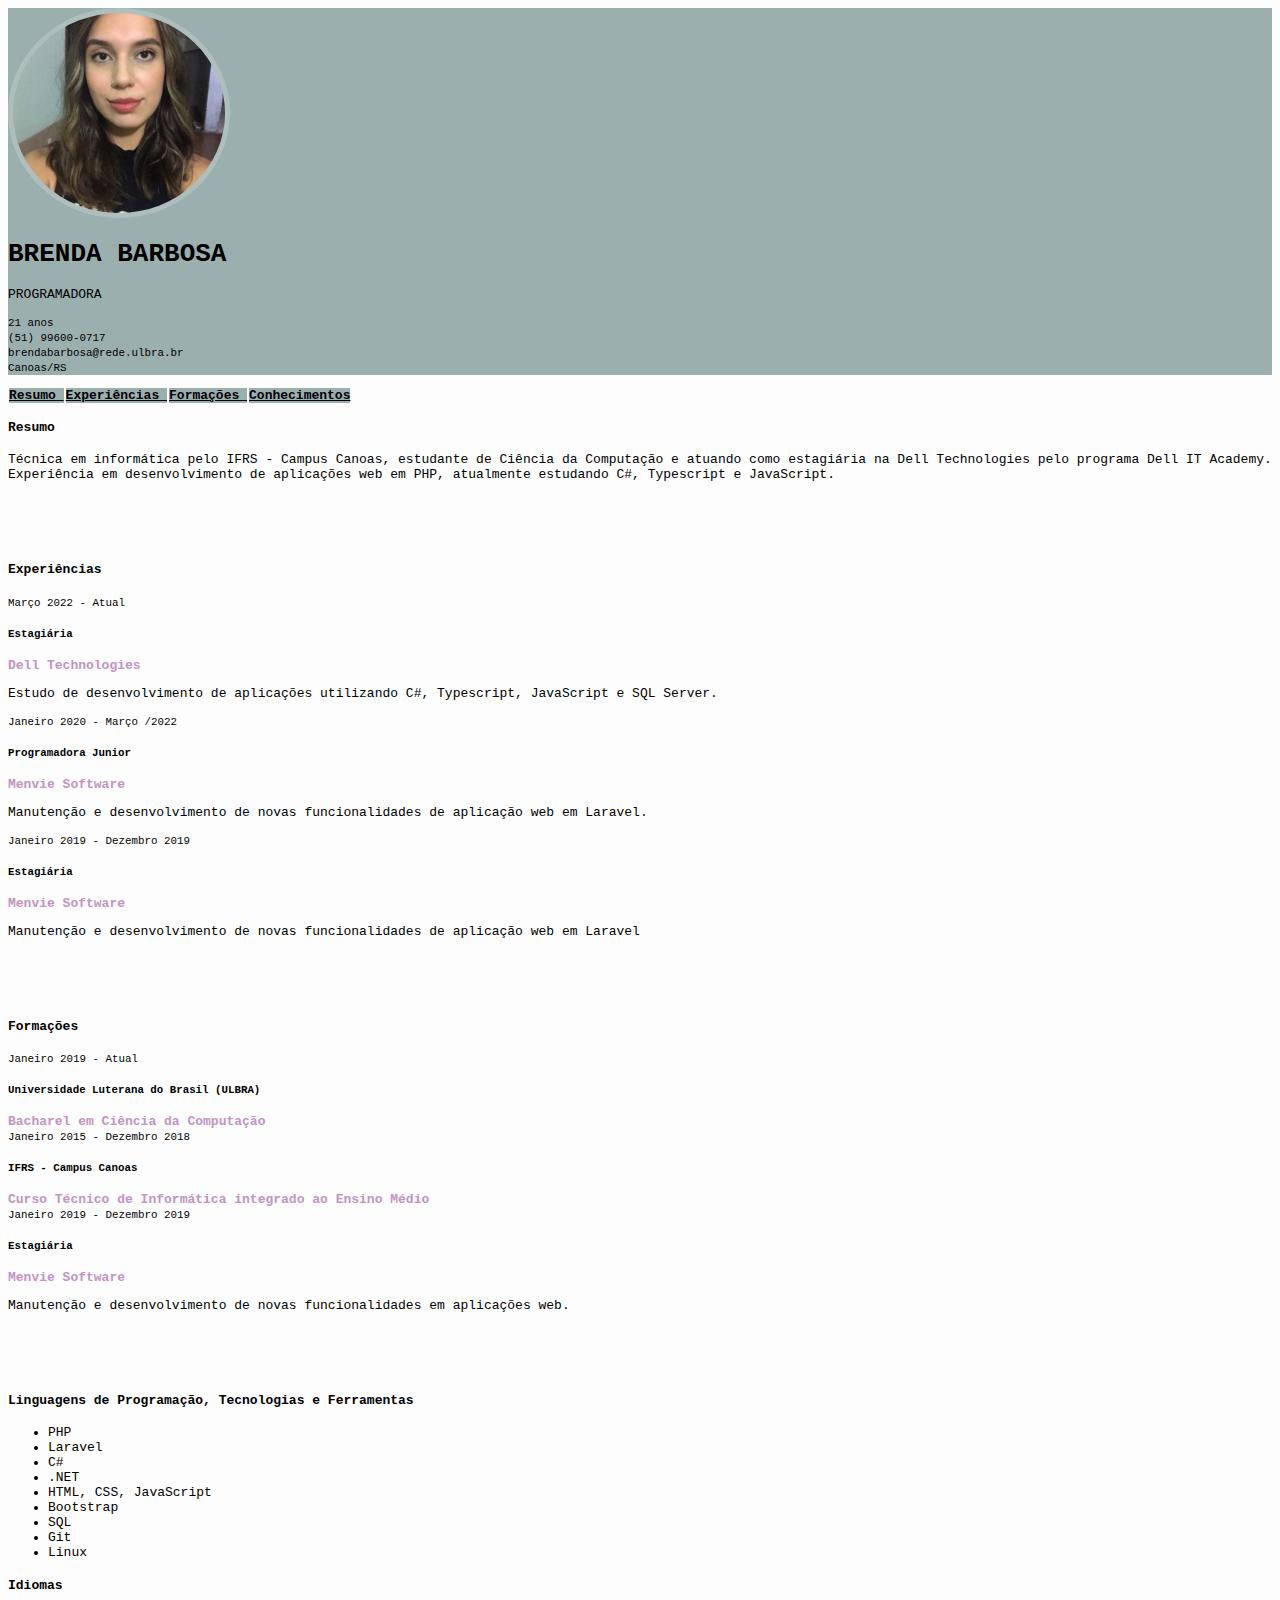
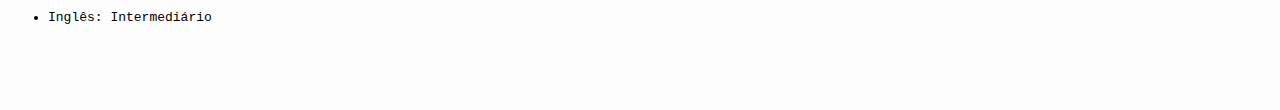
==== Laboratorio3/CurriculoBootstrapPersonalizado/index.html @ 2d1c736f "Lab 2 e 3" ====
<!doctype html>
<html lang="en">
  <head>
    <meta charset="utf-8">
    <meta name="viewport" content="width=device-width, initial-scale=1">
    <title>Currículo (Bootstrap)</title>
    <link href="curriculo.css" rel="stylesheet" type="text/css">
    <link href="https://cdn.jsdelivr.net/npm/bootstrap@5.2.0-beta1/dist/css/bootstrap.min.css" rel="stylesheet" integrity="sha384-0evHe/X+R7YkIZDRvuzKMRqM+OrBnVFBL6DOitfPri4tjfHxaWutUpFmBp4vmVor" crossorigin="anonymous">
    <script src="https://cdn.jsdelivr.net/npm/@popperjs/core@2.11.5/dist/umd/popper.min.js" integrity="sha384-Xe+8cL9oJa6tN/veChSP7q+mnSPaj5Bcu9mPX5F5xIGE0DVittaqT5lorf0EI7Vk" crossorigin="anonymous"></script>
    <script src="https://cdn.jsdelivr.net/npm/bootstrap@5.2.0-beta1/dist/js/bootstrap.min.js" integrity="sha384-kjU+l4N0Yf4ZOJErLsIcvOU2qSb74wXpOhqTvwVx3OElZRweTnQ6d31fXEoRD1Jy" crossorigin="anonymous"></script>  
    <link rel="stylesheet" href="https://use.fontawesome.com/releases/v5.15.4/css/all.css" integrity="sha384-DyZ88mC6Up2uqS4h/KRgHuoeGwBcD4Ng9SiP4dIRy0EXTlnuz47vAwmeGwVChigm" crossorigin="anonymous"/>
</head>
  <body data-bs-spy="scroll" data-bs-target="#navbar-example2" data-bs-root-margin="0px 0px -40%" data-bs-smooth-scroll="true" class="scrollspy-example" tabindex="0">

    <header>
        <div class="row">
            <div class="col-10 mx-auto mt-4">
              <div class="card mb-3 shadow border-0">
                  <div class="row g-0">
                    <div class="col-md-3 text-center p-3">
                      <img src="profile.jpg" class="shadow img-circle" alt="...">
                    </div>
                    <div class="col-md-8">
                      <div class="card-body">
                        <h1 class="card-title">BRENDA BARBOSA</h1>
                        <p class="card-text fw-bold">PROGRAMADORA</p>

                        <p class="card-text">
                          <small>
                           21 anos<BR>
                           (51) 99600-0717<BR>
                           brendabarbosa@rede.ulbra.br <BR>
                           Canoas/RS
                        </small>
                        </p>
                      </div>
                    </div>
                  </div>
                </div>
            </div>
        </div>
    </header>
    
    <section>
      <div class="row">
        <div class="col-md-6 mx-auto mt-4 mb-5 " id="navbar-example2">
          <nav class="nav nav-pills nav-fill icon-options">
            <a class="btn btn-outline-primary nav-link" href="#resumo">
              <i class="fas fa-file-alt"></i>
              Resumo
            </a>
            <a class="nav-link" href="#experiencias">
              <i class="fas fa-briefcase"></i>
              Experiências
            </a>
            <a class="nav-link" href="#formacoes">
              <i class="fas fa-graduation-cap"></i>          
                    Formações
            </a>
            <a class="nav-link" href="#conhecimentos">
              <i class="fas fa-code"></i>
              Conhecimentos
            </a>
          </nav>
        </div>
      </div>
    <div>
    <article class="row" id="resumo">
      <div class="col-10 mx-auto ">
        <div class="card  shadow p-4 border-0">
          <div class="card-body">
            <h4 class="card-title">
              <i class="fas fa-file-alt"></i>
              Resumo
            </h4>
            <div class="row mt-3">
              <div class="col-12 pt-3">
                <p>
                  Técnica em informática pelo IFRS - Campus Canoas, estudante de Ciência da Computação 
                  e atuando como estagiária na Dell Technologies pelo programa Dell IT Academy.
                  Experiência em desenvolvimento de aplicações web em PHP, atualmente estudando C#, Typescript e JavaScript.
                </p>
              </div>
            </div>
          </div>
        </div>
      </div>
    </article>

      <article class="row" id="experiencias">
        <div class="col-10 mx-auto ">
          <div class="card  shadow p-4 border-0">
            <div class="card-body">
              <a href="#" class="up-page">
                <i class="fas fa-arrow-up"></i>
              </a>
              <h4 class="card-title">
                <i class="fas fa-briefcase"></i>
                Experiências
              </h4>
              <div class="row mt-3">
                <div class="col-2 pt-3">
                  <small>
                    Março 2022 - Atual
                  </small>
                </div>
                <div class="col-10">
                  <h5 class="mb-0">Estagiária</h5>
                  <div class="subheading mb-3">Dell Technologies</div>
                </div>
                <div class="col-11 offset-2">
                  <p> Estudo de desenvolvimento de aplicações utilizando C#, Typescript, JavaScript e SQL Server.</p>
                </div>
              </div>

              <div class="row">
                <div class="col-2 pt-3">
                  <small>
                    Janeiro 2020 - Março /2022
                  </small>
                </div>
                <div class="col-10">
                  <h5 class="mb-0">Programadora Junior</h5>
                  <div class="subheading mb-3">Menvie Software</div>
                </div>
                <div class="col-11 offset-2">
                  <p>Manutenção e desenvolvimento de novas funcionalidades de aplicação web em Laravel.</p>
                </div>
              </div>
              <div class="row">
                <div class="col-2 pt-3">
                  <small>
                    Janeiro 2019 - Dezembro 2019
                  </small>
                </div>
                <div class="col-10">
                  <h5 class="mb-0">Estagiária</h5>
                  <div class="subheading mb-3">Menvie Software</div>
                </div>
                <div class="col-11 offset-2">
                  <p>Manutenção e desenvolvimento de novas funcionalidades de aplicação web em Laravel</p>
                </div>
              </div>
            </div>
          </div>
        </div>
      </article>


      <article class="row" id="formacoes">
        <div class="col-10 mx-auto ">
          <div class="card  shadow p-4 border-0">
            <div class="card-body">
              <a href="#" class="up-page">
                <i class="fas fa-arrow-up"></i>
              </a>
              <h4 class="card-title">
                <i class="fas fa-graduation-cap"></i>          
                Formações
              </h4>

              <div class="row mt-3">
                <div class="col-2 pt-3">
                  <small>
                    Janeiro 2019 - Atual
                  </small>
                </div>
                <div class="col-10">
                  <h5 class="mb-0">Universidade Luterana do Brasil (ULBRA)</h5>
                  <div class="subheading mb-3">Bacharel em Ciência da Computação</div>
                </div>
              </div>

              <div class="row">
                <div class="col-2 pt-3">
                  <small>
                    Janeiro 2015 - Dezembro 2018
                  </small>
                </div>
                <div class="col-10">
                  <h5 class="mb-0">IFRS - Campus Canoas</h5>
                  <div class="subheading mb-3">Curso Técnico de Informática integrado ao Ensino Médio</div>
                </div>
              </div>
              <div class="row">
                <div class="col-2 pt-3">
                  <small>
                    Janeiro 2019 - Dezembro 2019
                  </small>
                </div>
                <div class="col-10">
                  <h5 class="mb-0">Estagiária</h5>
                  <div class="subheading mb-3">Menvie Software</div>
                </div>
                <div class="col-11 offset-2">
                  <p>Manutenção e desenvolvimento de novas funcionalidades em aplicações web.</p>
                </div>
              </div>
            </div>
          </div>
        </div>
      </article>

      <article class="row" id="conhecimentos">
        <div class="col-10 mx-auto ">
          <div class="card  shadow p-4 border-0">
            <div class="card-body">
              <a href="#" class="up-page">
                <i class="fas fa-arrow-up"></i>
              </a>
              <h4 class="card-title">
                <i class="fas fa-code"></i>
                Linguagens de Programação, Tecnologias e Ferramentas
              </h4>
              <div class="row mt-3">
                <div class="col-12 pt-3">
                  <ul>
                    <li>PHP</li>
                    <li>Laravel</li>
                    <li>C#</li>
                    <li>.NET</li>
                    <li class="mt-3">HTML, CSS, JavaScript</li>
                    <li>Bootstrap</li>
                    <li class="mt-3">SQL</li>
                    <li class="mt-3">Git</li>
                    <li>Linux</li>
                  </ul>
                </div>
              </div>
              <h4 class="card-title mt-5">
                <i class="fas fa-globe"></i>
                Idiomas
              </h4>
              <div class="row mt-3">
                <div class="col-12 pt-3">
                  <ul>
                    <li>Inglês: Intermediário</li>
                  </ul>
                </div>
              </div>
            </div>
          </div>
        </div>
      </article>
  </section>
    <script src="https://cdn.jsdelivr.net/npm/bootstrap@5.2.0-beta1/dist/js/bootstrap.bundle.min.js" integrity="sha384-pprn3073KE6tl6bjs2QrFaJGz5/SUsLqktiwsUTF55Jfv3qYSDhgCecCxMW52nD2" crossorigin="anonymous"></script>
  </body>
</html>
---- Laboratorio3/CurriculoBootstrapPersonalizado/curriculo.css ----
body {
    background-color: #cfcfcf08;
    font-family: monospace !important;
}
header .card{
    background-color: #9bafae;
}
.img-circle {
    border-radius: 50% !important;
    background-color: rgba(255, 255, 255, 0.192);
    padding: 5px;
    height: 200px;
}

.icon-options a{
    background-color: #9bafae !important;
    color: #000009;
    font-weight: 600;
    margin: 1px;
}

.icon-options a:hover{
    background: #c293c3 !important;
    color: #fff;
}
.icon-options .active{
    color: #000009 !important;
}


article {
    margin-bottom: 80px;
}

.up-page{
    float: right;
    color: #9bafae;
}
.up-page:hover{
    float: right;
    color: #c293c3;
}

.card-title i {
    color: #c293c3;
}

.subheading {
    color: #c293c3;
    font-weight: 600;
}
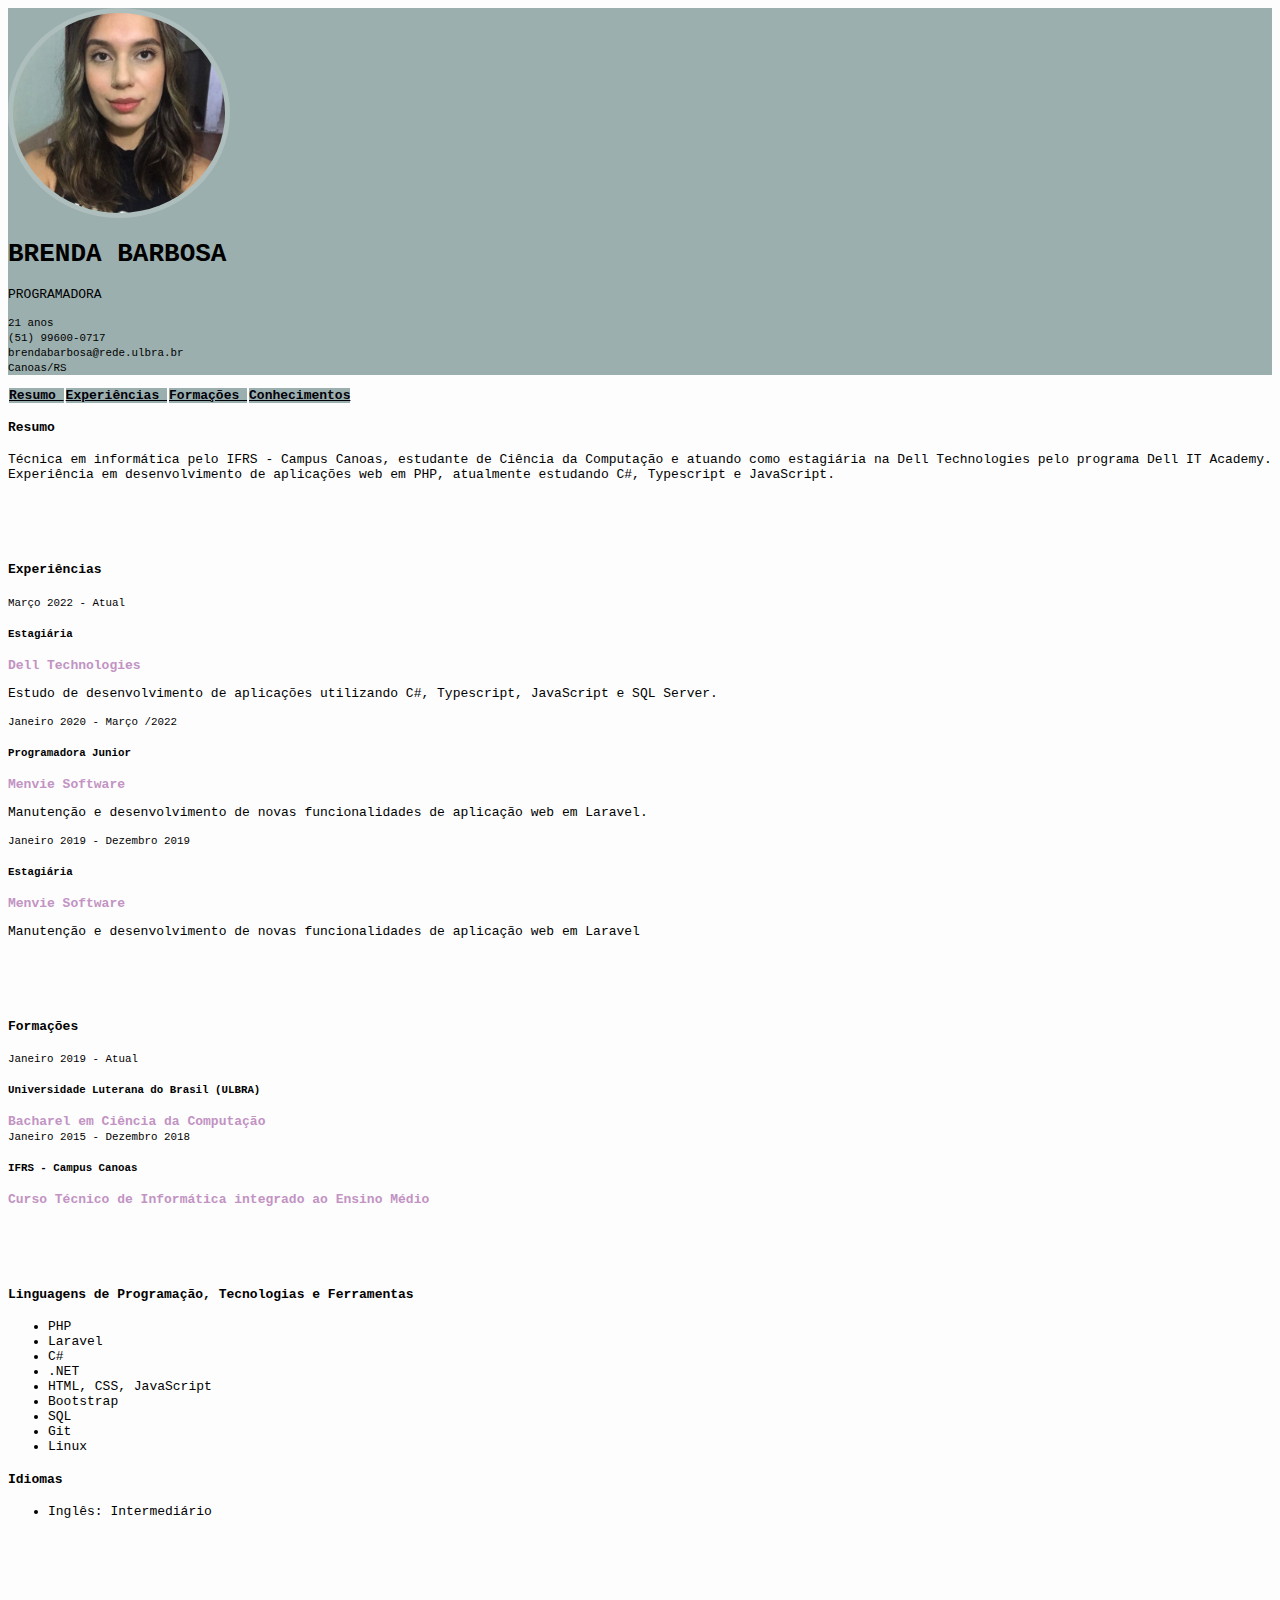
==== commit d8368615: "Ajuste de formações" ====
--- a/Laboratorio3/CurriculoBootstrapPersonalizado/index.html
+++ b/Laboratorio3/CurriculoBootstrapPersonalizado/index.html
@@ -182,20 +182,6 @@
                   <div class="subheading mb-3">Curso Técnico de Informática integrado ao Ensino Médio</div>
                 </div>
               </div>
-              <div class="row">
-                <div class="col-2 pt-3">
-                  <small>
-                    Janeiro 2019 - Dezembro 2019
-                  </small>
-                </div>
-                <div class="col-10">
-                  <h5 class="mb-0">Estagiária</h5>
-                  <div class="subheading mb-3">Menvie Software</div>
-                </div>
-                <div class="col-11 offset-2">
-                  <p>Manutenção e desenvolvimento de novas funcionalidades em aplicações web.</p>
-                </div>
-              </div>
             </div>
           </div>
         </div>
